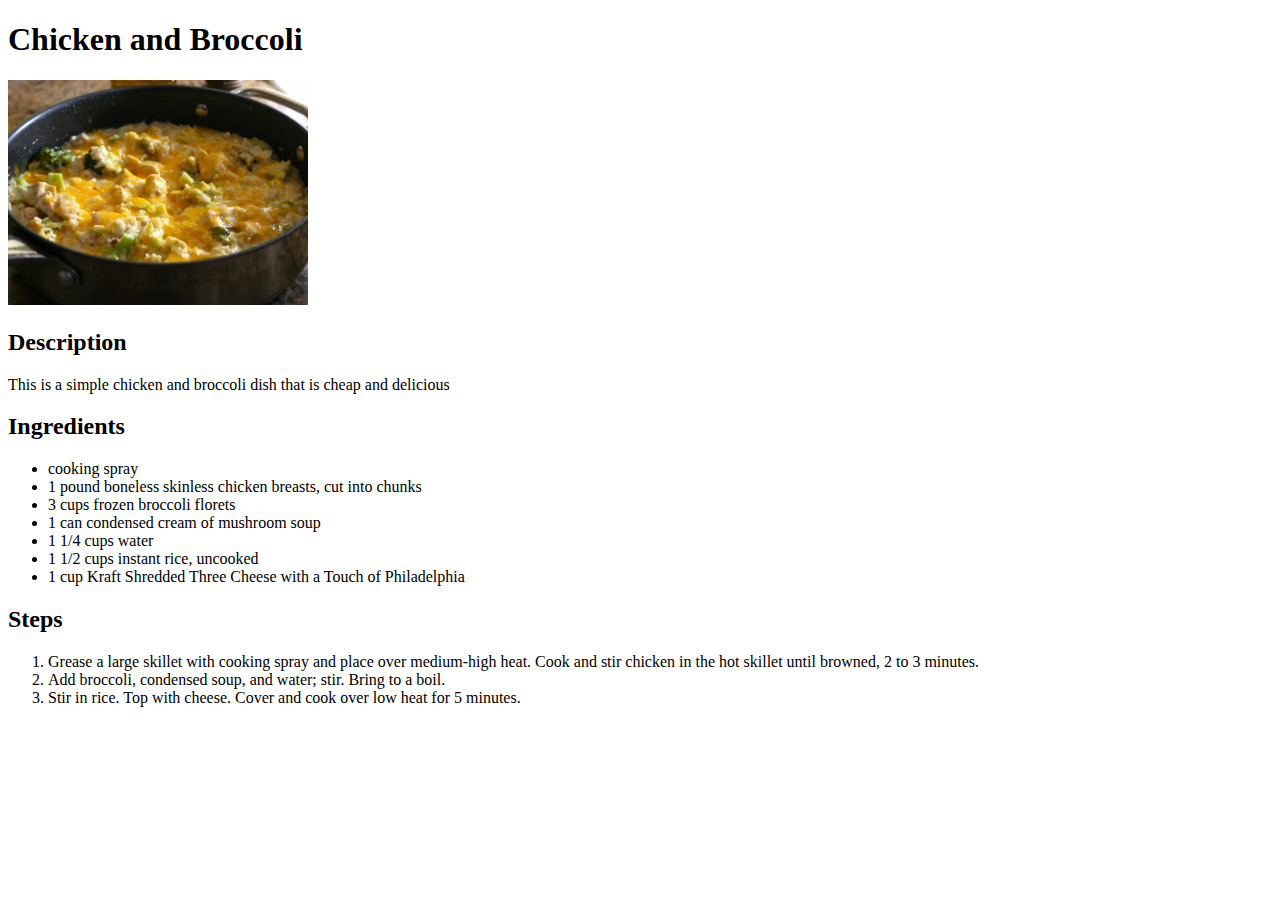
==== recipes/chickenandbroccoli.html @ b8a7a646 "Write code for recipes project" ====
<!DOCTYPE html>
<html lang="en">
    <head>
        <meta charset="UTF-8">
        <title>Chicken and Broccoli</title>
    </head>
    
    <body>
        <h1>Chicken and Broccoli</h1>

        <img src="../ChickenandBroccoli.webp" alt="Chicken and Broccoli" width="300">

        <h2>Description</h2>
        <p>This is a simple chicken and broccoli dish that is cheap and delicious</p>
        <h2>Ingredients</h2>
        <ul>
            <li>cooking spray</li>
            <li>1 pound boneless skinless chicken breasts, cut into chunks
            <li>3 cups frozen broccoli florets</li>
            <li>1 can condensed cream of mushroom soup</li>
            <li>1 1/4 cups water</li>
            <li>1 1/2 cups instant rice, uncooked</li>
            <li>1 cup Kraft Shredded Three Cheese with a Touch of Philadelphia</li>
        </ul>
        <h2>Steps</h2>
        <ol>
            <li>Grease a large skillet with cooking spray and place over medium-high heat. Cook and stir chicken in the hot skillet until browned, 2 to 3 minutes.</li>
            <li>Add broccoli, condensed soup, and water; stir. Bring to a boil.</li>
            <li>Stir in rice. Top with cheese. Cover and cook over low heat for 5 minutes.</li>
        </ol>
    </body>
</html>
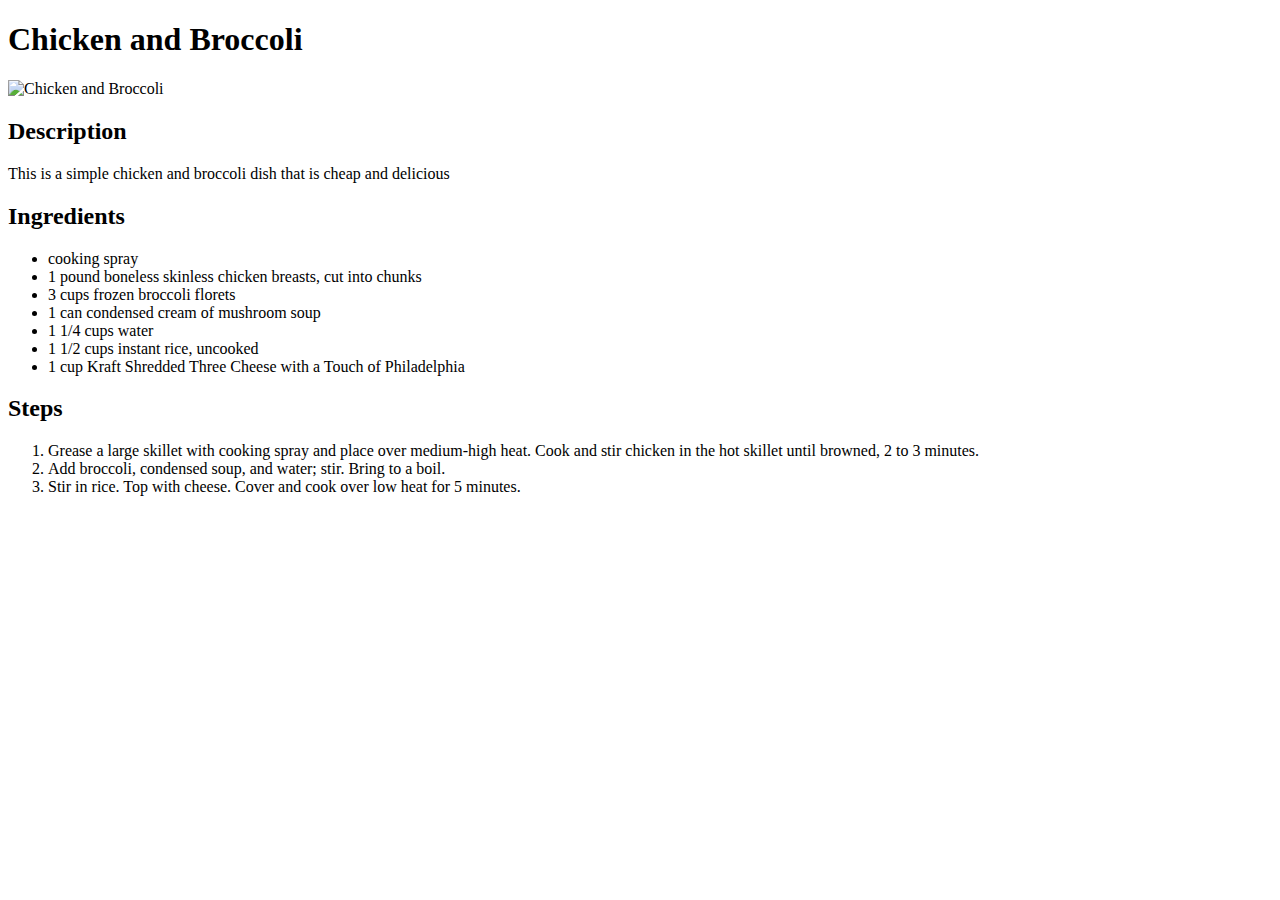
==== commit f5928b43: "Write code for new recipe" ====
--- a/recipes/chickenandbroccoli.html
+++ b/recipes/chickenandbroccoli.html
@@ -8,7 +8,7 @@
     <body>
         <h1>Chicken and Broccoli</h1>
 
-        <img src="../ChickenandBroccoli.webp" alt="Chicken and Broccoli" width="300">
+        <img src="../images/ChickenandBroccoli.webp" alt="Chicken and Broccoli" width="300">
 
         <h2>Description</h2>
         <p>This is a simple chicken and broccoli dish that is cheap and delicious</p>
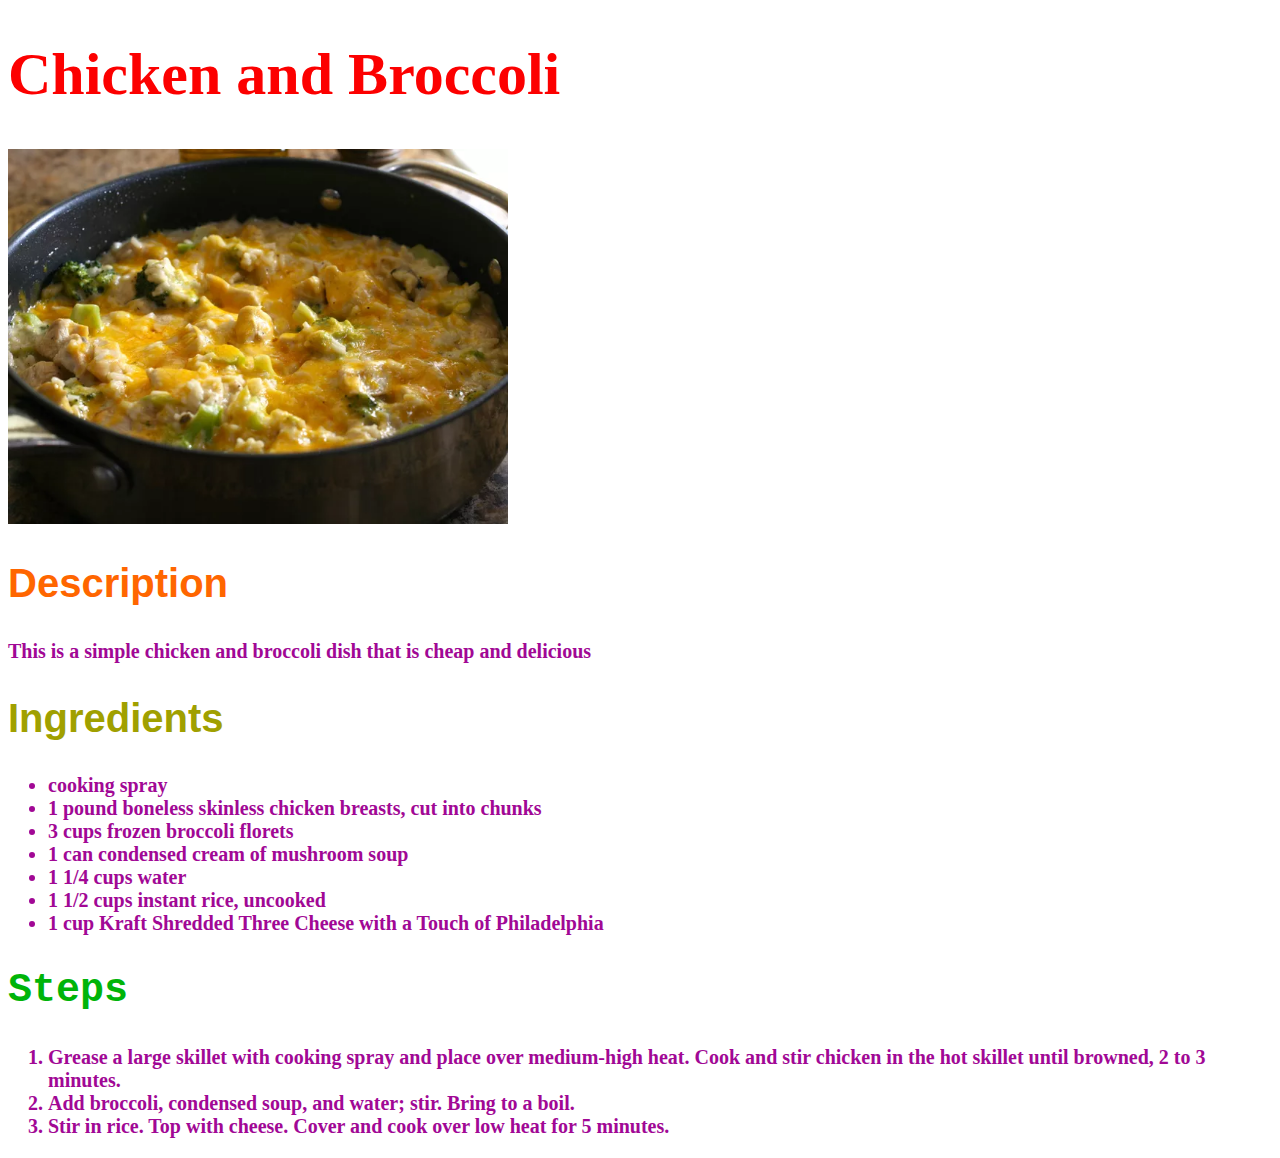
==== commit 751f967c: "Add css to html elements" ====
--- a/recipes/chickenandbroccoli.html
+++ b/recipes/chickenandbroccoli.html
@@ -3,6 +3,7 @@
     <head>
         <meta charset="UTF-8">
         <title>Chicken and Broccoli</title>
+        <link rel="stylesheet" href="styles.css">
     </head>
     
     <body>
@@ -10,9 +11,9 @@
 
         <img src="../images/ChickenandBroccoli.webp" alt="Chicken and Broccoli" width="300">
 
-        <h2>Description</h2>
+        <h2 class="descrpt">Description</h2>
         <p>This is a simple chicken and broccoli dish that is cheap and delicious</p>
-        <h2>Ingredients</h2>
+        <h2 class="ingrdnts">Ingredients</h2>
         <ul>
             <li>cooking spray</li>
             <li>1 pound boneless skinless chicken breasts, cut into chunks
@@ -22,7 +23,7 @@
             <li>1 1/2 cups instant rice, uncooked</li>
             <li>1 cup Kraft Shredded Three Cheese with a Touch of Philadelphia</li>
         </ul>
-        <h2>Steps</h2>
+        <h2 class="stps">Steps</h2>
         <ol>
             <li>Grease a large skillet with cooking spray and place over medium-high heat. Cook and stir chicken in the hot skillet until browned, 2 to 3 minutes.</li>
             <li>Add broccoli, condensed soup, and water; stir. Bring to a boil.</li>
--- a/recipes/styles.css
+++ b/recipes/styles.css
@@ -0,0 +1,38 @@
+body {
+    font-family: 'Times New Roman', Times, serif;
+}
+
+h1 {
+    font-size: 60px;
+    color: #fc0000;
+}
+
+img {
+    width: 500px;
+    height: auto;
+}
+
+h2 {
+    font-size: 40px;
+}
+
+p,ul,ol {
+    font-size: 20px;
+    color: rgb(161, 8, 149);
+    font-weight: bolder;
+}
+
+.descrpt {
+    color: hsl(24, 100%, 50%);
+    font-family: 'Lucida Sans', 'Lucida Sans Regular', 'Lucida Grande', 'Lucida Sans Unicode', Geneva, Verdana, sans-serif;
+}
+
+.ingrdnts {
+color: rgb(160, 160, 0);
+font-family: 'Franklin Gothic Medium', 'Arial Narrow', Arial, sans-serif;
+}
+
+.stps {
+    color: #00b409;
+    font-family: 'Courier New', Courier, monospace;
+}